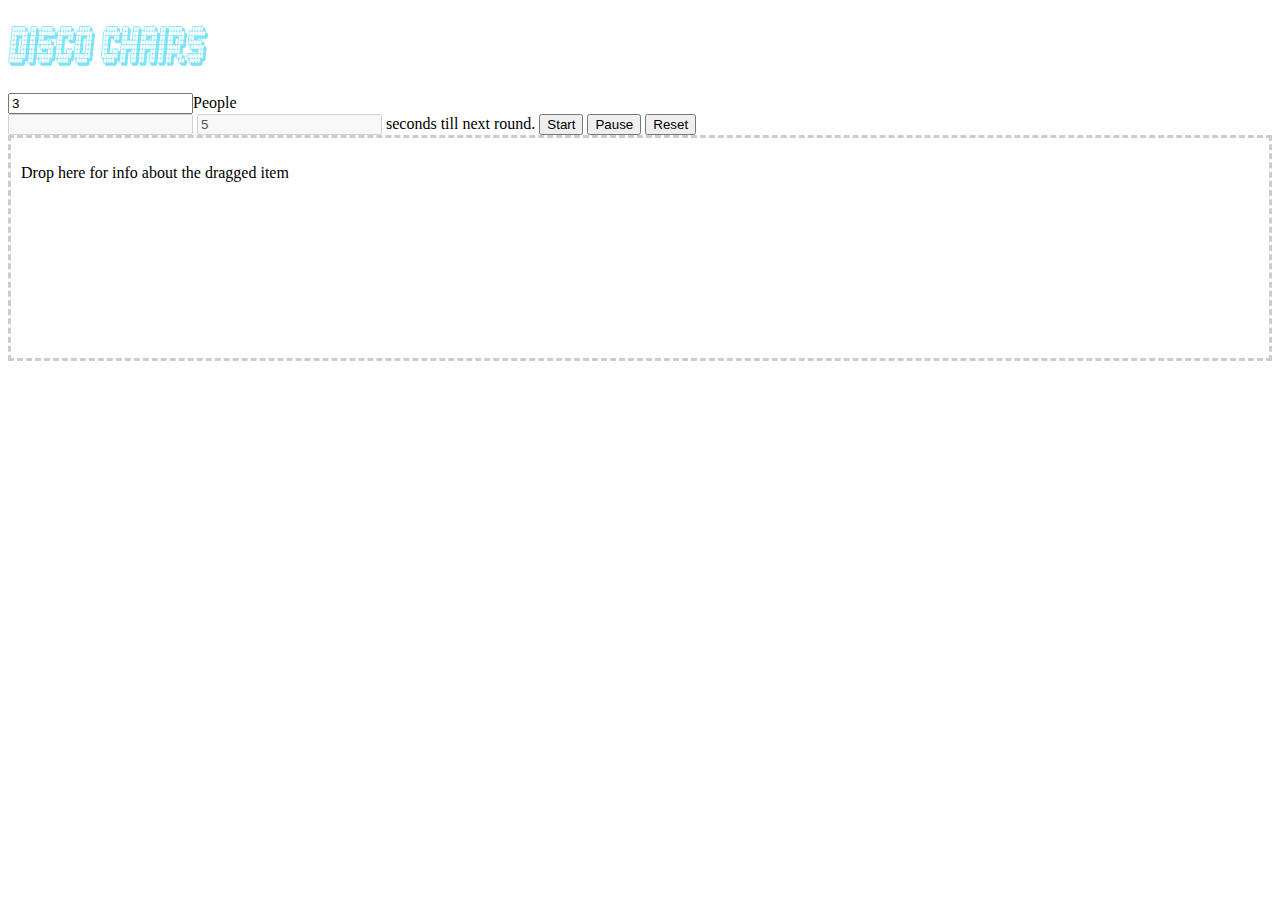
==== index.html @ 0063caa1 "first commit, base application code is getting there" ====
<!DOCTYPE html>
<html>
  <head>
    <meta charset="utf-8">
    <meta http-equiv="X-UA-Compatible" content="IE=edge,chrome=1">
    <title>Musical Chairs</title>
    <link rel="stylesheet" href="$views/css/image.css">
    <link rel="stylesheet" href="$views/css/list.css">
    <link rel="stylesheet" href="$views/css/buttons.css">
    <link rel="stylesheet" href="$views/css/throbber.css">

    <link rel="stylesheet" href="css/style.css">
  </head>
  <body>
    

    <header class="header">
      <h1 class="logo"></h1>  
    </header>

    
    <input type="number" value="3" /><label>People</label>
    <section id="timer">
      <input id="clock" disabled />
      <input id="waiting" value="5" disabled /> seconds till next round.
      <button id="start">Start</button>
      <button id="pause">Pause</button>
      <button id="reset">Reset</button>
    </section>


    <section id="drop">
      <p class="info">Drop here for info about the dragged item</p>
    </section>

    <div id="playlistContainer"></div>
    <script src="scripts/main.js"></script>
  </body>
</html>
---- css/style.css ----
html {
  overflow: auto;
}

.header{
	background: #fff;
}

h1.logo { 
  background: url("../images/disco_logo.png");
  width: 200px;
  height: 50px;
  background-size: 200px 50px;
}

#drop {
  border: 3px dashed #ccc;
  padding: 10px;
  background: #fff;
  min-height: 200px;
/*  overflow-y: auto;*/
}
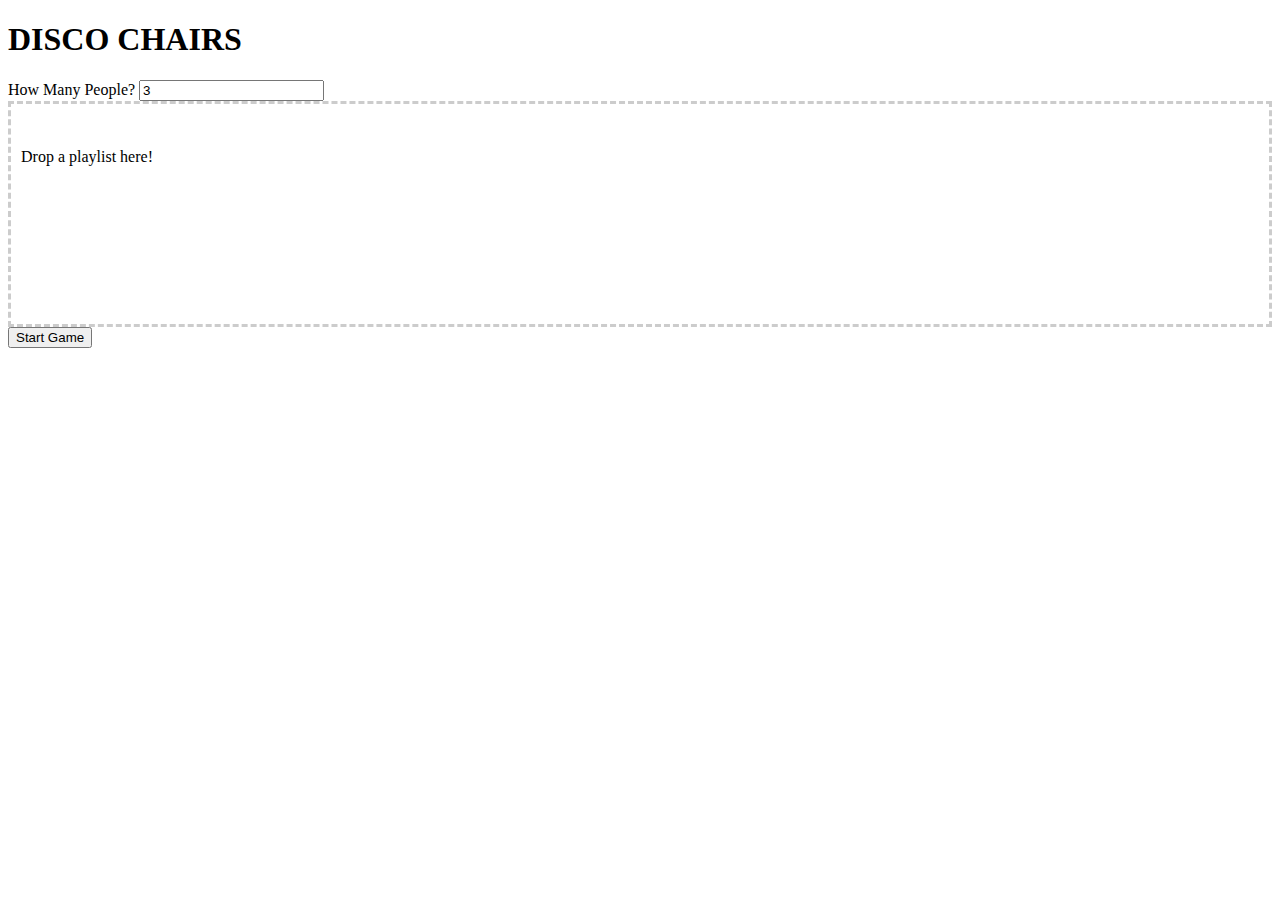
==== commit fb811934: "basic game mechanics are working. Need to add styling and some flash" ====
--- a/index.html
+++ b/index.html
@@ -14,26 +14,34 @@
   <body>
     
 
-    <header class="header">
-      <h1 class="logo"></h1>  
-    </header>
+    <div id="startView">
+        <h1>DISCO CHAIRS</h1>
+        <label>How Many People?</label>
+        <input type="number" value="3" id="people"/>
+        <section id="drop">
+        <img />
+          <p class="info">Drop a playlist here!</p>
+        </section>
+        <button id="setupBtn">Start Game</button>
+    </div>
 
-    
-    <input type="number" value="3" /><label>People</label>
-    <section id="timer">
-      <input id="clock" disabled />
-      <input id="waiting" value="5" disabled /> seconds till next round.
-      <button id="start">Start</button>
-      <button id="pause">Pause</button>
-      <button id="reset">Reset</button>
-    </section>
+    <div id="gameView" class="hide">
+        
+        <div id="timer">
+          <input id="clock" disabled value="" />
+          <br>
+          <button id="start">Start</button>
+          <button id="pause">Pause</button>
+          <button id="reset">Reset</button>
+        </div>
+    </div>
+
+    <div id="endView" class="hide">
+        <h1>We Have A Winner</h1>
+        <button id="newGameBtn">Play Again!</button>
+    </div>
 
 
-    <section id="drop">
-      <p class="info">Drop here for info about the dragged item</p>
-    </section>
-
-    <div id="playlistContainer"></div>
     <script src="scripts/main.js"></script>
   </body>
 </html>
--- a/css/style.css
+++ b/css/style.css
@@ -21,3 +21,6 @@
 /*  overflow-y: auto;*/
 }
 
+.hide{
+  display: none;
+}
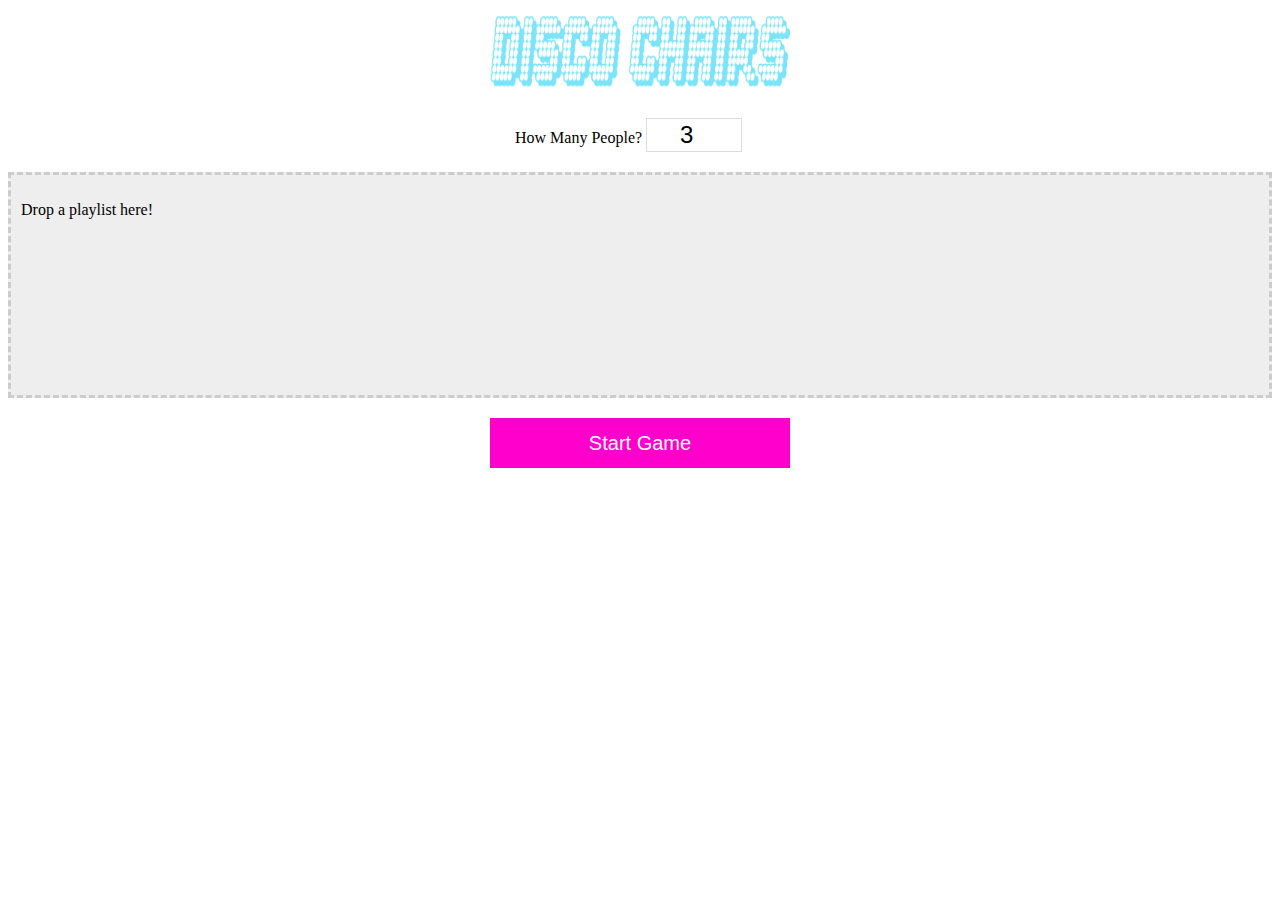
==== commit 2f5d7350: "really starting to come together. Basic org structure is in place and quirks are mostly fixed. Needs" ====
--- a/index.html
+++ b/index.html
@@ -13,16 +13,16 @@
   </head>
   <body>
     
-
+    <h1 class="logo"></h1>
     <div id="startView">
-        <h1>DISCO CHAIRS</h1>
-        <label>How Many People?</label>
-        <input type="number" value="3" id="people"/>
-        <section id="drop">
-        <img />
+        <div class="people-container">
+          <label>How Many People?</label>
+          <input type="number" value="3" id="people" class="people-input"/>
+        </div>
+        <div id="drop">
           <p class="info">Drop a playlist here!</p>
-        </section>
-        <button id="setupBtn">Start Game</button>
+        </div>
+        <button id="setupBtn" class="start-btn">Start Game</button>
     </div>
 
     <div id="gameView" class="hide">
@@ -30,15 +30,19 @@
         <div id="timer">
           <input id="clock" disabled value="" />
           <br>
-          <button id="start">Start</button>
+          <button id="start">Play</button>
           <button id="pause">Pause</button>
           <button id="reset">Reset</button>
+        </div>
+
+        <div id="playlist-container">
+          
         </div>
     </div>
 
     <div id="endView" class="hide">
-        <h1>We Have A Winner</h1>
-        <button id="newGameBtn">Play Again!</button>
+        <h1 class="title">We Have A Winner</h1>
+        <button id="newGameBtn" class="start-btn">Play Again!</button>
     </div>
 
 
--- a/css/style.css
+++ b/css/style.css
@@ -1,26 +1,81 @@
 html {
   overflow: auto;
+  background: #fff;
 }
 
-.header{
-	background: #fff;
+.hide{
+  display: none;
 }
 
 h1.logo { 
-  background: url("../images/disco_logo.png");
-  width: 200px;
-  height: 50px;
-  background-size: 200px 50px;
+  background: url("../images/disco_logo.png") no-repeat; 
+  width: 300px;
+  background-size: 300px 87px;
+  height: 90px;
+  margin: 0 auto;
+  text-align: center;
+  font-size: 50px;
+}
+
+.title{
+  font-size: 50px;
+  margin: 0 auto;
+  text-align: center;
+  font-size: 50px;
+  width: 300px;
+}
+
+.people-container{
+  width: 250px;
+  margin: 20px auto;
+}
+
+.people-input{
+  height: 30px;
+  font-size: 24px;
+  width: 90px;
+  text-align: center;
+  border: 1px solid #ddd;
 }
 
 #drop {
   border: 3px dashed #ccc;
   padding: 10px;
-  background: #fff;
+  background: #eee;
+  background-image: url("../images/playlist.eps");
   min-height: 200px;
 /*  overflow-y: auto;*/
 }
 
-.hide{
-  display: none;
+#drop.over { 
+  opacity:0.8;
+  border-color:#FF00CC;
 }
+
+.start-btn{
+  width: 300px;
+  height: 50px;
+  margin: 20px auto;
+  display:block;
+  background: #FF00CC;
+  border: none;
+  color: #fff;
+  font-size: 20px;
+}
+
+#timer{
+  width: 300px;
+  margin: 20px auto;
+}
+
+#clock{
+  font-size: 50px;
+  border: none;
+  text-align:center; 
+  width: 150px;  
+  float: left;
+}
+
+
+
+
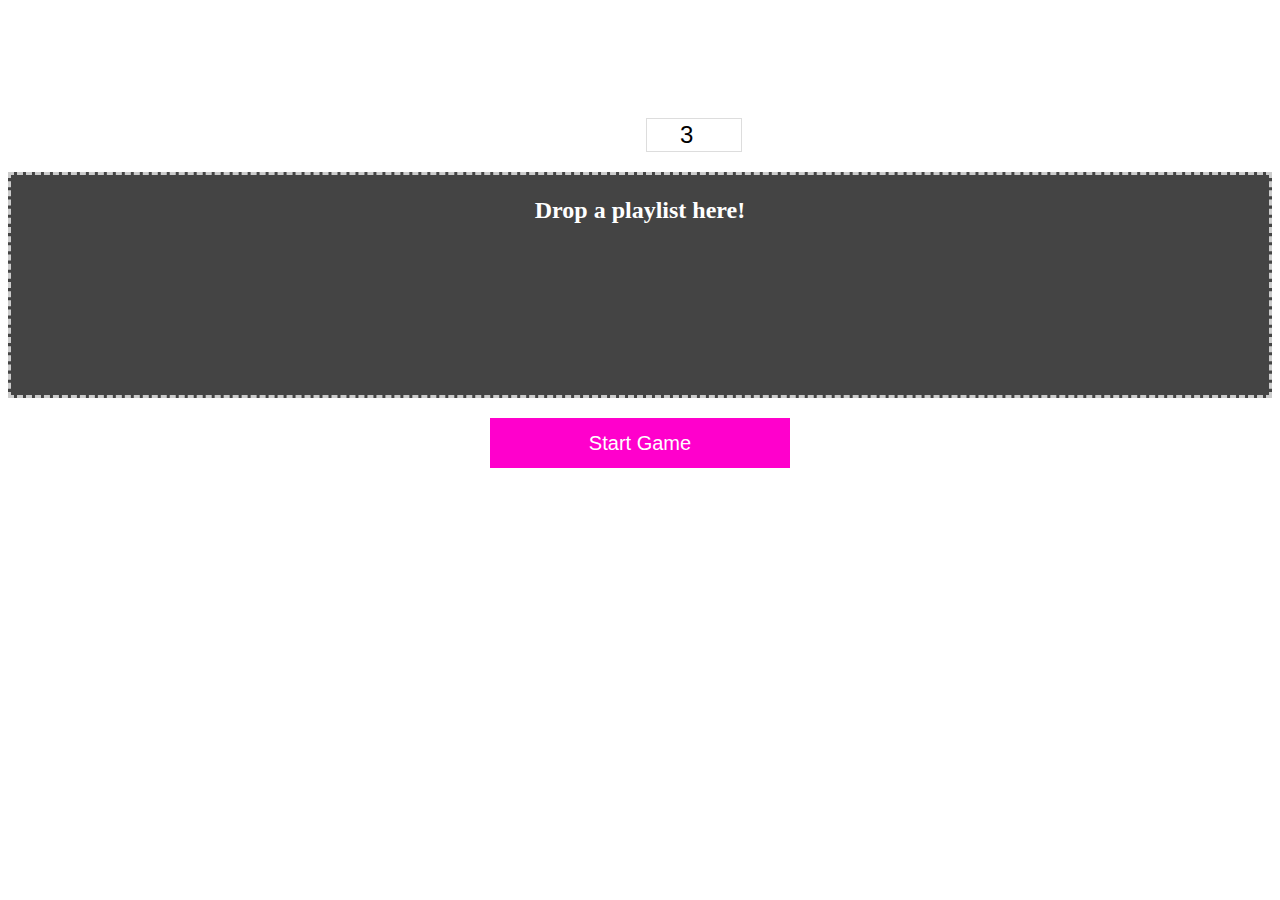
==== commit bab63015: "added some new styling and a couple new html adjustments" ====
--- a/index.html
+++ b/index.html
@@ -12,28 +12,43 @@
     <link rel="stylesheet" href="css/style.css">
   </head>
   <body>
+ <!--    <button class="sp-button"
+            style="position: absolute; top: 10px; right: 10px;"
+            onclick="window.location.href='./test.html'">Run Tests</button><br /> -->
     
-    <h1 class="logo"></h1>
+    
     <div id="startView">
+        <h1 class="logo"></h1>
         <div class="people-container">
           <label>How Many People?</label>
           <input type="number" value="3" id="people" class="people-input"/>
         </div>
         <div id="drop">
-          <p class="info">Drop a playlist here!</p>
+          
+          <div id="playlist-preview">
+            <h4 class="info">Drop a playlist here!</h4>  
+          </div>
         </div>
         <button id="setupBtn" class="start-btn">Start Game</button>
     </div>
 
     <div id="gameView" class="hide">
+        <div class="header">
+          <h3 class="round">Round <span id="round-number">0</span></h3>
+
+
+          <div id="timer">
+            <input id="clock" disabled value="" />
+          </div>
+          
+          <div class="right-nav">
+            <button id="start">Play</button>
+            <button id="pause">Pause</button>
+            <button id="reset">Reset</button>
+          </div>
+          
+        </div>
         
-        <div id="timer">
-          <input id="clock" disabled value="" />
-          <br>
-          <button id="start">Play</button>
-          <button id="pause">Pause</button>
-          <button id="reset">Reset</button>
-        </div>
 
         <div id="playlist-container">
           
@@ -41,6 +56,7 @@
     </div>
 
     <div id="endView" class="hide">
+        <h1 class="logo"></h1>
         <h1 class="title">We Have A Winner</h1>
         <button id="newGameBtn" class="start-btn">Play Again!</button>
     </div>
--- a/css/style.css
+++ b/css/style.css
@@ -1,6 +1,9 @@
 html {
   overflow: auto;
-  background: #fff;
+  background: url("../images/disco_background.jpg")  no-repeat center top fixed; 
+  -webkit-background-size: cover;
+  background-size: cover;
+  color: #fff;
 }
 
 .hide{
@@ -8,7 +11,7 @@
 }
 
 h1.logo { 
-  background: url("../images/disco_logo.png") no-repeat; 
+  background: url("../images/disco_logo_white.png") no-repeat; 
   width: 300px;
   background-size: 300px 87px;
   height: 90px;
@@ -19,7 +22,7 @@
 
 .title{
   font-size: 50px;
-  margin: 0 auto;
+  margin: 50px auto 0;
   text-align: center;
   font-size: 50px;
   width: 300px;
@@ -41,10 +44,9 @@
 #drop {
   border: 3px dashed #ccc;
   padding: 10px;
-  background: #eee;
-  background-image: url("../images/playlist.eps");
   min-height: 200px;
 /*  overflow-y: auto;*/
+  background-color: #444;
 }
 
 #drop.over { 
@@ -64,8 +66,8 @@
 }
 
 #timer{
-  width: 300px;
-  margin: 20px auto;
+  width: 150px;
+  margin: 0px auto;
 }
 
 #clock{
@@ -74,8 +76,43 @@
   text-align:center; 
   width: 150px;  
   float: left;
+  background: transparent;
+  color: #fff;
+  font-weight: bold;
 }
 
+#playlist-preview{
+  margin: 0 auto;
+  width: 250px;
+  text-align: center;
+  font-size: 24px;
+}
+#playlist-preview h4{
+  -webkit-margin-before: .5em;
+  -webkit-margin-after: .5em;
+}
 
+.playlist-image{
+  height: 200px;
+}
 
+.header{
+  height: 75px;
+  margin-bottom: 20px;
+  width: 100%;
+  float: left;
+}
 
+.round{
+  font-size: 20px;
+  float:left;
+}
+
+.right-nav{
+  margin-top: 20px;
+  float: right;
+}
+
+#playlist-container{
+  float:left;
+}
